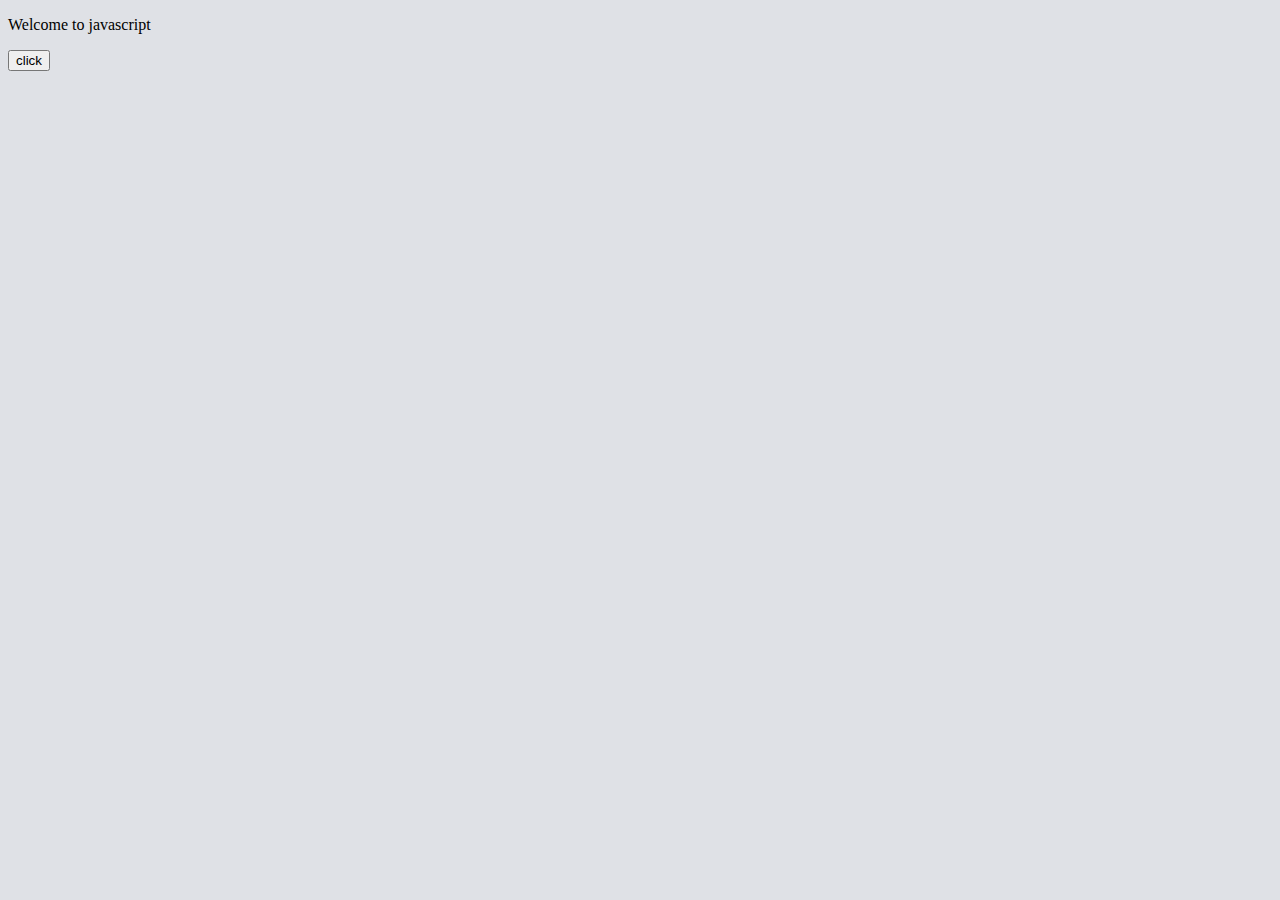
==== Module12-14/Sample-2.html @ 1c8c19b7 "Create Sample-2.html" ====
<!DOCTYPE html>
<html lang="en-US">
<head>
  <meta charset="utf-8">
  <meta name="viewport" content="width=device-width,initial-scale=1.0">
  <meta http-equiv="X-UA-Compatible" content="ie=edge">

<!-- here is  define website font and background color-->
<style type="text/css">
 body{
        background-color:#dfe1e6;
        font-family: verdana;

    }
</style>



<!--script-->
<script type="text/javascript">

function msg()
  {
    alert("Hello javascript");
  }

</script>

<title>Javascript in head - sample 2</title>
</head>  <!--head end-->

 <!-- here is a html body-->
<body>

<p>Welcome to javascript</p>

<!--form-->
<form>
  <input type="button" value="click" onclick="msg()"/>
</form>


</body>

</html>
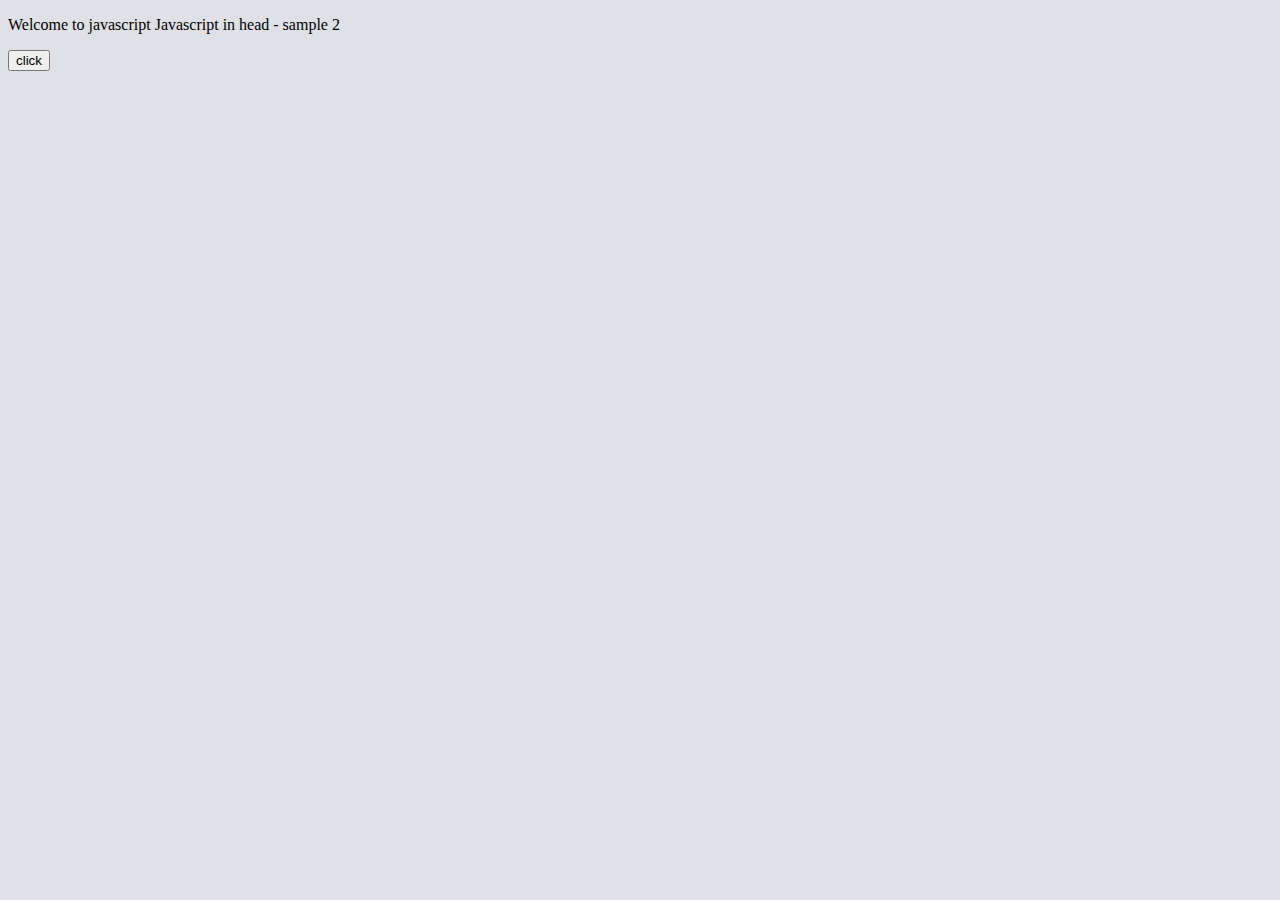
==== commit 645fc889: "Update Sample-2.html" ====
--- a/Module12-14/Sample-2.html
+++ b/Module12-14/Sample-2.html
@@ -32,7 +32,7 @@
  <!-- here is a html body-->
 <body>
 
-<p>Welcome to javascript</p>
+<p>Welcome to javascript Javascript in head - sample 2</p>
 
 <!--form-->
 <form>
